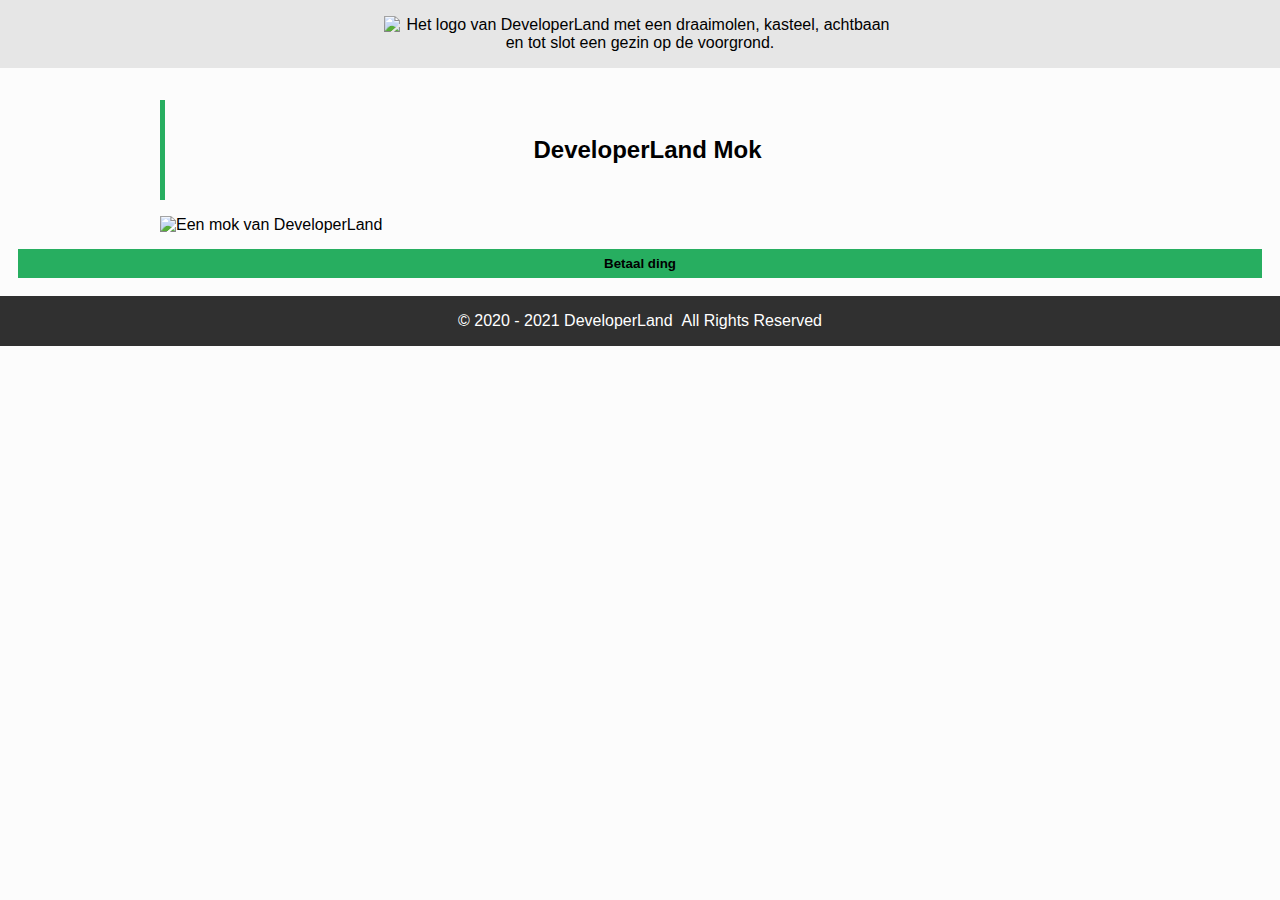
==== PARKWEBSITE/product.html @ 19d47f21 "product.html changes" ====
<!DOCTYPE html>
<html lang="en">
<head>
  <meta charset="UTF-8">
  <meta name="viewport" content="width=device-width, initial-scale=1.0">
  <title>DeveloperLand - Het meest leerzame prepark voor het hele gezin!</title>

  <link rel="stylesheet" href="styles/main.css">
</head>
<body>
  <header>
    <div class="header-content">
      <div class="wrapper">
        <img src="images/logo-big-v3.png" alt="Het logo van DeveloperLand met een draaimolen, kasteel, achtbaan en tot slot een gezin op de voorgrond." class="logo hidden-on-sm">
        <h1 class="hidden-on-lg">DeveloperLand</h1>
      </div>
    </div>
  </header>
  <main>
    <div class="wrapper">
      <article><H2>DeveloperLand Mok</H2></article>      
      <img src="images/merchandise/mok.JPG" alt="Een mok van DeveloperLand">   
    </div> 
    <button>Betaal ding</button>
  </main>
  <footer>
    <div class="wrapper">
      <div class="copyright">
        &copy; 2020 - 2021  DeveloperLand&nbsp;&nbsp;All Rights Reserved
      </div>
    </div>
  </footer>
</body>
</html>
---- PARKWEBSITE/styles/main.css ----
/*
  Afgesproken kleuren:

    * Lichte achtergrond: #FCFCFC
    * Medium achtergrond: #CCCCCC
    * Donkere achtergrond: #303030

    * Primaire kleur: #27AE60
    * Secundaire kleur: #2F80ED
*/
*{
  margin: 0;
  padding: 0;	
}



body, html{
  margin: 0 ;
  padding: 0;

  font-family: 'Segoe UI', Tahoma, Geneva, Verdana, sans-serif;
  background: #FCFCFC;
}




.wrapper{
  max-width: 960px;
  width: 100%;
  margin: 0 auto;
}

header{
  background: url('../images/park01.jpg');
  background-size: cover;
  background-position: center;
  background-color: #CCCCCC;
}

.header-content{
  padding: 1em;

  text-align: center;
  background-color: rgba(255, 255, 255, 0.5);

  /* Deze animatie wordt onder aan dit bestand gedefinieerd/aangemaakt */
  -webkit-animation: fadein 4s; /* Safari, Chrome and Opera > 12.1 */
  -moz-animation: fadein 4s; /* Firefox < 16 */
  -ms-animation: fadein 4s; /* Internet Explorer */
  -o-animation: fadein 4s; /* Opera < 12.1 */
  animation: fadein 4s;
}

.logo{
  margin: 0 auto;
  width: 512px;
}

h1{
  margin: 0;
  font-family: 'Heartbeat';
  color: #27AE60;
  text-shadow: 
    3px 3px 0 #FCFCFC,
    -1px -1px 0 #FCFCFC,  
    1px -1px 0 #FCFCFC,
    -1px 1px 0 #FCFCFC,
    1px 1px 0 #FCFCFC;
}

h2{
  border-left: 5px solid #27AE60;
  padding-left: 10px;
}

main{
  padding: 1em;
}

table{
  margin-top: 1em;
  width: 100%;
  border-collapse: collapse;
}

table th{
  text-align: start;
}

table thead, table tbody{
  border-bottom: 1px solid #303030;
}

table th.slim{
  width: 100px;
}

table tfoot{
  font-weight: bold;
}

article{
  border-left: 5px solid #27AE60;
  padding-left: 10px;
  margin: 1em 1em 1em 0;
}
article:last-of-type{
  margin-right: 0;
}

article h2{
  margin: 0;
  padding: 1.5em;
  border-left: none;
  background-position: center;
  background-size: cover;
  text-align: center;
  text-shadow: 
      0 0 0 #FCFCFC,
      -1px -1px 0 #FCFCFC,  
      1px -1px 0 #FCFCFC,
      -1px 1px 0 #FCFCFC,
      1px 1px 0 #FCFCFC;

}
article h2.fun-for-family{
  background-image: url('../images/family-fun-george-arthur-pflueger.jpg');
}
article h2.accessibility{
  background-image: url('../images/accessible-eunice-stahl.jpg');
}
article h2.rides{
  background-image: url('../images/drone-drew-dau.jpg');
}
article h2.open-forever{
  background-image: url('../images/open-james-lee.jpg');
}

.product{
  margin-right: 1em;
  padding: 1em;
  background: #CCCCCC;
  text-align: center;
}
.product:last-of-type{
  margin-right: 0;
}

.product span{
  display: block;
}
.product img{
  width: 100%;
  max-width: 250px;
  margin: 0 auto;
}

button{
  width: 100%;
  margin-top: 1em;
  padding: .5em;
  background: #27AE60;
  border: 2px solid #FCFCFC;
  color: #000000;
  font-weight: bold;
    cursor: pointer;
}

.payment-option{
  height: 64px;
}

@media screen and (max-width: 480px){
  .sidy-by-side{
    height: 128px;
  }
  
}
.description{
  flex: 1;
}

footer{
  padding: 1em;
  background: #303030;
  color: #ffffff;
}

.copyright{
  text-align: center;
}

.hidden-on-lg{
  display: none;
}
.hidden-on-sm{
  display: block;
}
.ridesopen{
display: flex;
}
.cart-table {
  width: 100%;
  border-collapse: collapse;
  margin-top: 20px;
}

.cart-table th, .cart-table td {
  padding: 3px;
  text-align: left;
}
/* 
  ##Device = Most of the Smartphones Mobiles (Portrait)
  ##Screen = B/w 320px to 479px
  Bron: https://gist.github.com/gokulkrishh/242e68d1ee94ad05f488
*/

@media (max-width: 480px) {
  .hidden-on-lg{
    display: block;
  }
  .hidden-on-sm{
    display: none;
  }
}

/* 
  ##Device = Tablets, Ipads (portrait)
  ##Screen = B/w 768px to 1024px
*/

@media (max-width: 1024px) {
  .logo{
    margin: 0 auto;
    width: 256px;
  }
 

  .side-by-side{
    flex-direction: column;
    align-items: center;
  }
}

/*
  help! Het lettertype wordt om een of andere reden niet goed geladen... Misschien heeft het iets met het pad naar de fonts te maken?
*/
@font-face {
  font-family: 'Heartbeat';
  src:  url('../fonts/heartbeat.eot') format('eot'),
        url('../fonts/heartbeat.otf') format('otf'),
        url('../fonts/heartbeat.woff') format('woff'),
        url('../fonts/heartbeat.svg') format('svg'),
        url('../fonts/heartbeat.ttf') format('ttf');
}
/*
  Animations for fading in logo on page load
*/
@keyframes fadein {
from { opacity: 0; }
to   { opacity: 1; }
}

/* Firefox < 16 */
@-moz-keyframes fadein {
from { opacity: 0; }
to   { opacity: 1; }
}

/* Safari, Chrome and Opera > 12.1 */
@-webkit-keyframes fadein {
from { opacity: 0; }
to   { opacity: 1; }
}

/* Internet Explorer */
@-ms-keyframes fadein {
from { opacity: 0; }
to   { opacity: 1; }
}

/* Opera < 12.1 */
@-o-keyframes fadein {
from { opacity: 0; }
to   { opacity: 1; }
}

.emphasize {
    border-left: 5px solid #27AE60; 
    box-shadow: 1px 0 5px #27AE60; 
    padding: 1em;  
}

.emphasize h2 {
    margin: 0; 
    border-left: none; 
    text-align: center; 
  }
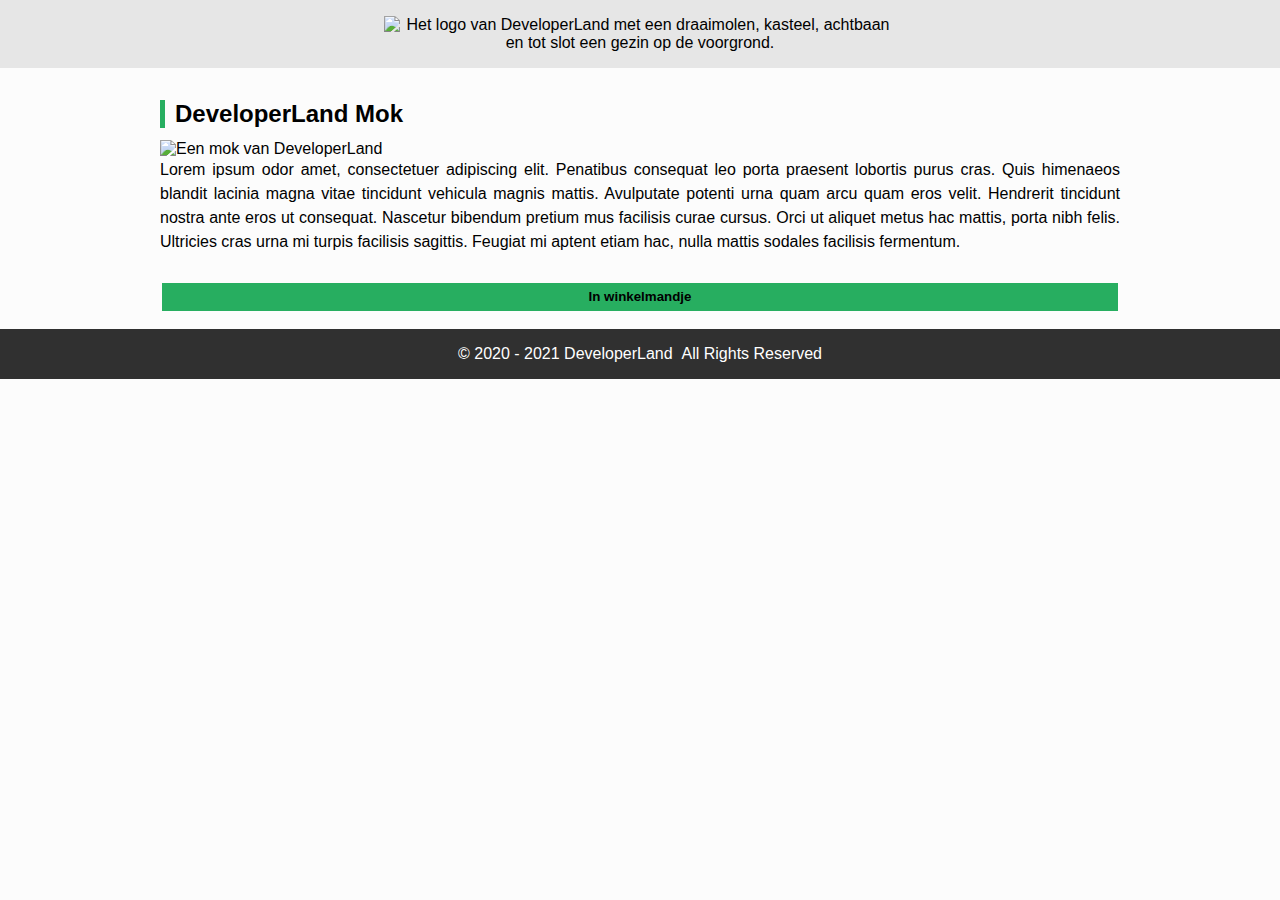
==== commit 2bb8996a: "product.html afgemaakt" ====
--- a/PARKWEBSITE/product.html
+++ b/PARKWEBSITE/product.html
@@ -1,34 +1,39 @@
-<!DOCTYPE html>
-<html lang="en">
-<head>
-  <meta charset="UTF-8">
-  <meta name="viewport" content="width=device-width, initial-scale=1.0">
-  <title>DeveloperLand - Het meest leerzame prepark voor het hele gezin!</title>
+  <!DOCTYPE html>
+  <html lang="en">
+  <head>
+    <meta charset="UTF-8">
+    <meta name="viewport" content="width=device-width, initial-scale=1.0">
+    <title>DeveloperLand - Het meest leerzame prepark voor het hele gezin!</title>
 
-  <link rel="stylesheet" href="styles/main.css">
-</head>
-<body>
-  <header>
-    <div class="header-content">
+    <link rel="stylesheet" href="styles/main.css">
+  </head>
+  <body>
+    <header>
+      <div class="header-content">
+        <div class="wrapper">
+          <img src="images/logo-big-v3.png" alt="Het logo van DeveloperLand met een draaimolen, kasteel, achtbaan en tot slot een gezin op de voorgrond." class="logo hidden-on-sm">
+          <h1 class="hidden-on-lg">DeveloperLand</h1>
+        </div>
+      </div>
+    </header>
+    <main>
       <div class="wrapper">
-        <img src="images/logo-big-v3.png" alt="Het logo van DeveloperLand met een draaimolen, kasteel, achtbaan en tot slot een gezin op de voorgrond." class="logo hidden-on-sm">
-        <h1 class="hidden-on-lg">DeveloperLand</h1>
+        <div class="product-details">
+          <h2>DeveloperLand Mok</h2>
+          <img src="images/merchandise/mok.JPG" alt="Een mok van DeveloperLand">   
+          <p>Lorem ipsum odor amet, consectetuer adipiscing elit. Penatibus consequat leo porta praesent lobortis purus cras. Quis himenaeos blandit lacinia magna vitae tincidunt vehicula magnis mattis. Avulputate potenti urna quam arcu quam eros velit. Hendrerit tincidunt nostra ante eros ut consequat. Nascetur bibendum pretium mus facilisis curae cursus. Orci ut aliquet metus hac mattis, porta nibh felis. Ultricies cras urna mi turpis facilisis sagittis. Feugiat mi aptent etiam hac, nulla mattis sodales facilisis fermentum.</p>
+        </div>
+        <button>In winkelmandje</button>
       </div>
-    </div>
-  </header>
-  <main>
-    <div class="wrapper">
-      <article><H2>DeveloperLand Mok</H2></article>      
-      <img src="images/merchandise/mok.JPG" alt="Een mok van DeveloperLand">   
-    </div> 
-    <button>Betaal ding</button>
-  </main>
-  <footer>
-    <div class="wrapper">
-      <div class="copyright">
-        &copy; 2020 - 2021  DeveloperLand&nbsp;&nbsp;All Rights Reserved
+    </main>
+    
+    
+    <footer>
+      <div class="wrapper">
+        <div class="copyright">
+          &copy; 2020 - 2021  DeveloperLand&nbsp;&nbsp;All Rights Reserved
+        </div>
       </div>
-    </div>
-  </footer>
-</body>
-</html>+    </footer>
+  </body>
+  </html>--- a/PARKWEBSITE/styles/main.css
+++ b/PARKWEBSITE/styles/main.css
@@ -1,116 +1,98 @@
-/*
-  Afgesproken kleuren:
-
-    * Lichte achtergrond: #FCFCFC
-    * Medium achtergrond: #CCCCCC
-    * Donkere achtergrond: #303030
-
-    * Primaire kleur: #27AE60
-    * Secundaire kleur: #2F80ED
-*/
-*{
-  margin: 0;
-  padding: 0;	
-}
-
-
-
-body, html{
-  margin: 0 ;
+* {
+  margin: 0;
   padding: 0;
-
+}
+
+body, html {
+  margin: 0;
+  padding: 0;
   font-family: 'Segoe UI', Tahoma, Geneva, Verdana, sans-serif;
   background: #FCFCFC;
 }
 
-
-
-
-.wrapper{
+.wrapper {
   max-width: 960px;
   width: 100%;
   margin: 0 auto;
 }
 
-header{
+header {
   background: url('../images/park01.jpg');
   background-size: cover;
   background-position: center;
   background-color: #CCCCCC;
 }
 
-.header-content{
-  padding: 1em;
-
+.header-content {
+  padding: 1em;
   text-align: center;
   background-color: rgba(255, 255, 255, 0.5);
-
-  /* Deze animatie wordt onder aan dit bestand gedefinieerd/aangemaakt */
-  -webkit-animation: fadein 4s; /* Safari, Chrome and Opera > 12.1 */
-  -moz-animation: fadein 4s; /* Firefox < 16 */
-  -ms-animation: fadein 4s; /* Internet Explorer */
-  -o-animation: fadein 4s; /* Opera < 12.1 */
+  -webkit-animation: fadein 4s;
+  -moz-animation: fadein 4s;
+  -ms-animation: fadein 4s;
+  -o-animation: fadein 4s;
   animation: fadein 4s;
 }
 
-.logo{
+.logo {
   margin: 0 auto;
   width: 512px;
 }
 
-h1{
+h1 {
   margin: 0;
   font-family: 'Heartbeat';
   color: #27AE60;
   text-shadow: 
     3px 3px 0 #FCFCFC,
-    -1px -1px 0 #FCFCFC,  
+    -1px -1px 0 #FCFCFC,
     1px -1px 0 #FCFCFC,
     -1px 1px 0 #FCFCFC,
     1px 1px 0 #FCFCFC;
 }
 
-h2{
+h2 {
   border-left: 5px solid #27AE60;
   padding-left: 10px;
 }
 
-main{
-  padding: 1em;
-}
-
-table{
+main {
+  padding: 1em;
+}
+
+table {
   margin-top: 1em;
   width: 100%;
   border-collapse: collapse;
 }
 
-table th{
+table th {
   text-align: start;
 }
 
-table thead, table tbody{
+table thead, table tbody {
   border-bottom: 1px solid #303030;
 }
 
-table th.slim{
+table th.slim {
   width: 100px;
 }
 
-table tfoot{
+table tfoot {
   font-weight: bold;
 }
 
-article{
+article {
   border-left: 5px solid #27AE60;
   padding-left: 10px;
   margin: 1em 1em 1em 0;
 }
-article:last-of-type{
+
+article:last-of-type {
   margin-right: 0;
 }
 
-article h2{
+article h2 {
   margin: 0;
   padding: 1.5em;
   border-left: none;
@@ -119,45 +101,50 @@
   text-align: center;
   text-shadow: 
       0 0 0 #FCFCFC,
-      -1px -1px 0 #FCFCFC,  
+      -1px -1px 0 #FCFCFC,
       1px -1px 0 #FCFCFC,
       -1px 1px 0 #FCFCFC,
       1px 1px 0 #FCFCFC;
-
-}
-article h2.fun-for-family{
+}
+
+article h2.fun-for-family {
   background-image: url('../images/family-fun-george-arthur-pflueger.jpg');
 }
-article h2.accessibility{
+
+article h2.accessibility {
   background-image: url('../images/accessible-eunice-stahl.jpg');
 }
-article h2.rides{
+
+article h2.rides {
   background-image: url('../images/drone-drew-dau.jpg');
 }
-article h2.open-forever{
+
+article h2.open-forever {
   background-image: url('../images/open-james-lee.jpg');
 }
 
-.product{
+.product {
   margin-right: 1em;
   padding: 1em;
   background: #CCCCCC;
   text-align: center;
 }
-.product:last-of-type{
+
+.product:last-of-type {
   margin-right: 0;
 }
 
-.product span{
+.product span {
   display: block;
 }
-.product img{
+
+.product img {
   width: 100%;
   max-width: 250px;
-  margin: 0 auto;
-}
-
-button{
+  margin: 0;
+}
+
+button {
   width: 100%;
   margin-top: 1em;
   padding: .5em;
@@ -165,42 +152,45 @@
   border: 2px solid #FCFCFC;
   color: #000000;
   font-weight: bold;
-    cursor: pointer;
-}
-
-.payment-option{
+  cursor: pointer;
+}
+
+.payment-option {
   height: 64px;
 }
 
-@media screen and (max-width: 480px){
-  .sidy-by-side{
+@media screen and (max-width: 480px) {
+  .sidy-by-side {
     height: 128px;
   }
-  
-}
-.description{
+}
+
+.description {
   flex: 1;
 }
 
-footer{
+footer {
   padding: 1em;
   background: #303030;
   color: #ffffff;
 }
 
-.copyright{
-  text-align: center;
-}
-
-.hidden-on-lg{
+.copyright {
+  text-align: center;
+}
+
+.hidden-on-lg {
   display: none;
 }
-.hidden-on-sm{
+
+.hidden-on-sm {
   display: block;
 }
-.ridesopen{
-display: flex;
-}
+
+.ridesopen {
+  display: flex;
+}
+
 .cart-table {
   width: 100%;
   border-collapse: collapse;
@@ -211,17 +201,20 @@
   padding: 3px;
   text-align: left;
 }
+
+
+
+
 /* 
   ##Device = Most of the Smartphones Mobiles (Portrait)
   ##Screen = B/w 320px to 479px
   Bron: https://gist.github.com/gokulkrishh/242e68d1ee94ad05f488
 */
-
 @media (max-width: 480px) {
-  .hidden-on-lg{
+  .hidden-on-lg {
     display: block;
   }
-  .hidden-on-sm{
+  .hidden-on-sm {
     display: none;
   }
 }
@@ -230,23 +223,53 @@
   ##Device = Tablets, Ipads (portrait)
   ##Screen = B/w 768px to 1024px
 */
-
 @media (max-width: 1024px) {
-  .logo{
+  .logo {
     margin: 0 auto;
     width: 256px;
   }
- 
-
-  .side-by-side{
+
+  .side-by-side {
     flex-direction: column;
     align-items: center;
   }
 }
 
-/*
-  help! Het lettertype wordt om een of andere reden niet goed geladen... Misschien heeft het iets met het pad naar de fonts te maken?
-*/
+/* Custom layout for the image and text next to each other */
+.product-details {
+  display: flex;
+  flex-direction: column; /* Stack elements vertically */
+  align-items: flex-start; /* Align both the heading and image to the left */
+  margin-top: 1em;
+}
+
+.product-details h2 {
+  text-align: left;  /* Align the heading to the left */
+  margin-bottom: 0.5em;  /* Add some space between the heading and the image */
+}
+
+.product-details img {
+  display: block;
+  margin: 0; /* Ensure the image aligns to the left */
+}
+
+.product-details p {
+  font-size: 1rem;
+  line-height: 1.5;
+  text-align: justify;
+}
+
+button {
+  width: 100%;
+  margin-top: 2em;
+  padding: .5em;
+  background: #27AE60;
+  border: 2px solid #FCFCFC;
+  color: #000000;
+  font-weight: bold;
+  cursor: pointer;
+}
+
 @font-face {
   font-family: 'Heartbeat';
   src:  url('../fonts/heartbeat.eot') format('eot'),
@@ -255,46 +278,40 @@
         url('../fonts/heartbeat.svg') format('svg'),
         url('../fonts/heartbeat.ttf') format('ttf');
 }
-/*
-  Animations for fading in logo on page load
-*/
+
 @keyframes fadein {
-from { opacity: 0; }
-to   { opacity: 1; }
-}
-
-/* Firefox < 16 */
+  from { opacity: 0; }
+  to   { opacity: 1; }
+}
+
 @-moz-keyframes fadein {
-from { opacity: 0; }
-to   { opacity: 1; }
-}
-
-/* Safari, Chrome and Opera > 12.1 */
+  from { opacity: 0; }
+  to   { opacity: 1; }
+}
+
 @-webkit-keyframes fadein {
-from { opacity: 0; }
-to   { opacity: 1; }
-}
-
-/* Internet Explorer */
+  from { opacity: 0; }
+  to   { opacity: 1; }
+}
+
 @-ms-keyframes fadein {
-from { opacity: 0; }
-to   { opacity: 1; }
-}
-
-/* Opera < 12.1 */
+  from { opacity: 0; }
+  to   { opacity: 1; }
+}
+
 @-o-keyframes fadein {
-from { opacity: 0; }
-to   { opacity: 1; }
+  from { opacity: 0; }
+  to   { opacity: 1; }
 }
 
 .emphasize {
-    border-left: 5px solid #27AE60; 
-    box-shadow: 1px 0 5px #27AE60; 
-    padding: 1em;  
+  border-left: 5px solid #27AE60;
+  box-shadow: 1px 0 5px #27AE60;
+  padding: 1em;
 }
 
 .emphasize h2 {
-    margin: 0; 
-    border-left: none; 
-    text-align: center; 
-  }
+  margin: 0;
+  border-left: none;
+  text-align: center;
+}
